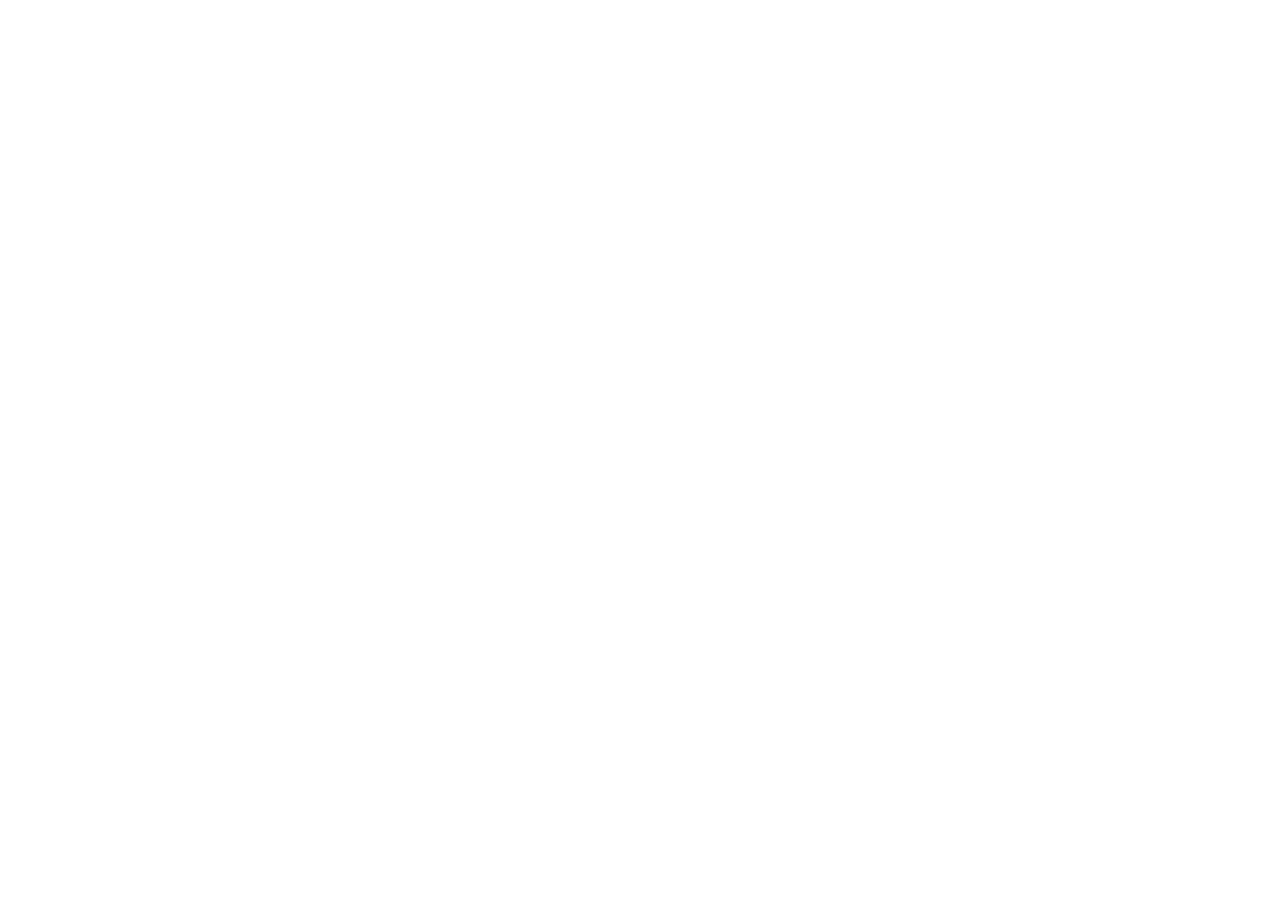
==== views/index.html @ 6f9ae35b "test commit" ====
<!DOCTYPE html>
<html ng-app='app'>
  <head>
    <meta charset="utf-8">
    <title>Giphy</title>

    <link rel="stylesheet" href="../css/main.css"></link>
    <link rel="stylesheet" href="https://maxcdn.bootstrapcdn.com/bootstrap/3.3.7/css/bootstrap.min.css" integrity="sha384-BVYiiSIFeK1dGmJRAkycuHAHRg32OmUcww7on3RYdg4Va+PmSTsz/K68vbdEjh4u" crossorigin="anonymous"></link>
    <link rel="stylesheet" href="../css/home.css"></link>
  </head>
  <body ng-controller='homeCtrl'>
    <nav-bar></nav-bar>

<ui-view></ui-view>
    <script src="https://cdnjs.cloudflare.com/ajax/libs/angular.js/1.4.7/angular.js"></script>
    <script src="https://cdnjs.cloudflare.com/ajax/libs/angular-ui-router/0.2.15/angular-ui-router.js"></script>
    <script src="./app.js"></script>
    <script src="../controllers/mainCtrl.js"></script>
    <script src="../service/mainService.js"></script>
    <script src="../directives/navBar.js"></script>
    <script src="../controllers/homeCtrl.js"></script>
    <script src="../js/ngClipBoard.js"></script>
    <script src="../controllers/giphyCtrl.js"></script>
    <script src="../controllers/gameCtrl.js"></script>
    <script src="../service/gameService.js"></script>
    <script src="../controllers/homeOneCtrl.js"></script>
  </body>
</html>
---- css/main.css ----
.greeting {
    text-align: center;
    font-size: 64px;
    background-color: grey;
    width: 50vw;
    position: relative;
    margin: auto;
    border-bottom-left-radius: 50px;
    border-bottom-right-radius: 50px;
}

.giphy-top {
  display: flex;
  justify-content: center;
  margin-bottom: 30px;
}

.topTv {
  width: 500px;
  height: 500px;
  background-image: url("https://openclipart.org/image/2400px/svg_to_png/222055/OldTV.png") no-repeat center center fixed;
}
.giphy-top-image {
  width: 300px;
  height: 300px;
  margin-bottom: 30px;
  position: relative;
  top: 58px;
}

.userPic {
  width: 95%;
  height: 100px;
  border-top-left-radius: 8px;
  border-top-right-radius: 8px;
  border-bottom-left-radius: 10px;
  border-bottom-right-radius: 10px;
  background-color: black;
  overflow-y: hidden;
  overflow-x: scroll;
  display: flex;
  justify-content: flex-start;
  margin: 15px auto;
  box-shadow: 14px 14px 10px -1px;
  list-style-type: none;
}

.userPic-ul {
  list-style-type: none;
  display: flex;
}

.userPic-li {
  display: list-item;
}

p {
    margin: 0 0 10px;
    text-align: center;
    position: relative;
    top: 16px;
}
.circle {
    width: 100px;
    height: 100px;
    background: rgba(200, 200, 200, .5);
    -moz-border-radius: 50px;
    -webkit-border-radius: 50px;
    border-radius: 50px;
    margin-top: 25px;
    text-align: center;
    cursor: pointer;
    overflow: auto;
    font-size: large;
}

.suggestions {
    display: flex;
    flex-flow: row nowrap;
    justify-content: space-around;
    margin-bottom: 50px;
}

.col-lg-6 {
  width: 100% !Important;
}
.input-group {
  width: 80%;
  margin: auto;
}

.giphy-image {
  width: 65px;
  height: 65px;
  margin-left: 10px;
  margin-top: 8px;
  margin-right: 10px;
  display: block;
  cursor: pointer;
  border-radius: 5px;
  border: 1px solid white;
}


.giphy-screen {
  width: 459px;
  height: 223px;
  margin: 30px auto;
  border-width: 1px;
  border-style: solid;
  border-color: black;
  border-image: initial;
}

.giphy-screen-image {
  width: 459px;
  height: 223px;
}
---- css/home.css ----
.nav{
  background-color: black;

}
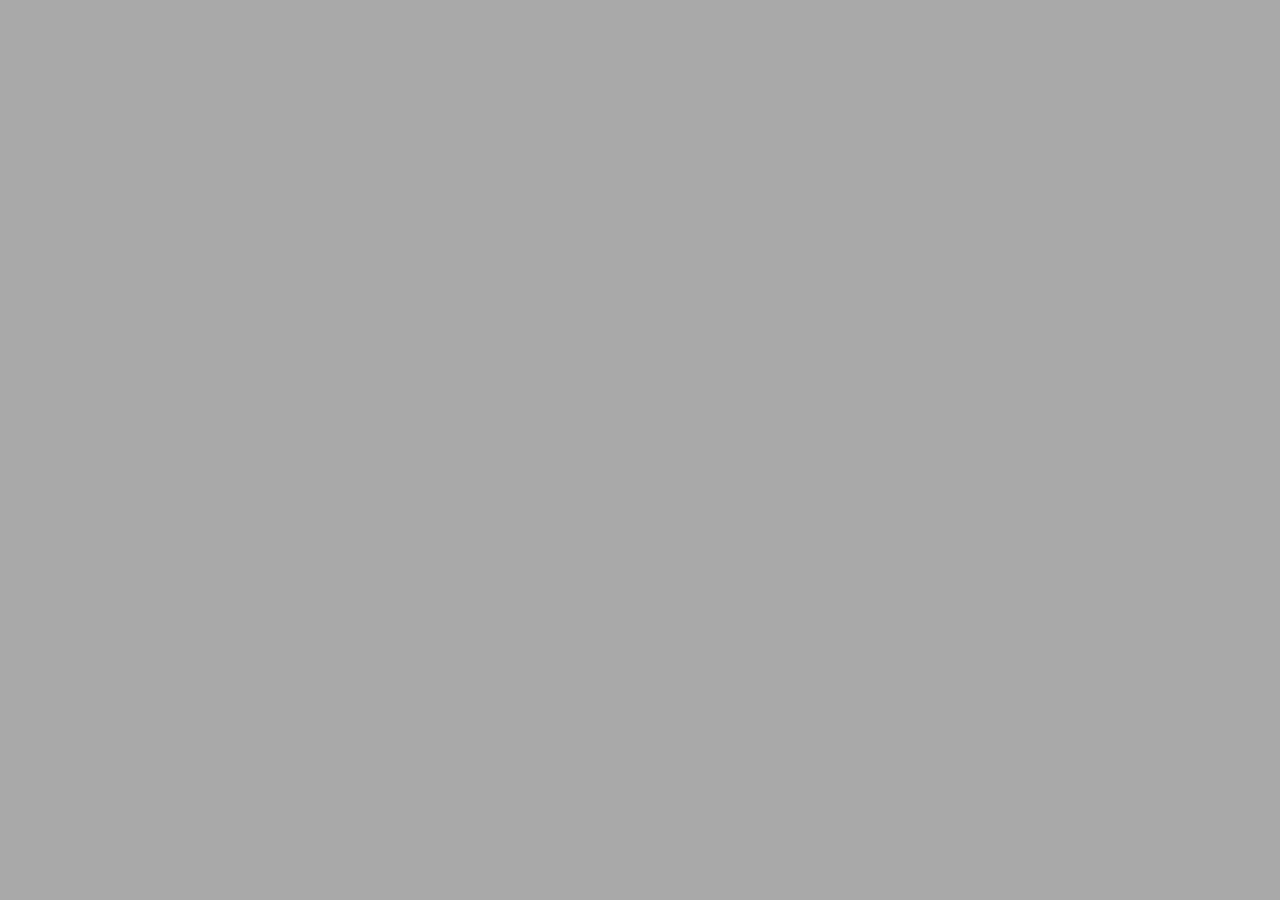
==== commit 91343907: "second push" ====
--- a/views/index.html
+++ b/views/index.html
@@ -1,12 +1,15 @@
 <!DOCTYPE html>
 <html ng-app='app'>
   <head>
+    <script src="https://ajax.googleapis.com/ajax/libs/jquery/3.1.1/jquery.min.js"></script>
     <meta charset="utf-8">
     <title>Giphy</title>
-
+    <link href="https://fonts.googleapis.com/css?family=Play" rel="stylesheet" type='text/css'>
     <link rel="stylesheet" href="../css/main.css"></link>
     <link rel="stylesheet" href="https://maxcdn.bootstrapcdn.com/bootstrap/3.3.7/css/bootstrap.min.css" integrity="sha384-BVYiiSIFeK1dGmJRAkycuHAHRg32OmUcww7on3RYdg4Va+PmSTsz/K68vbdEjh4u" crossorigin="anonymous"></link>
     <link rel="stylesheet" href="../css/home.css"></link>
+    <link rel="stylesheet" href="../css/hangmanSprite.css"></link>
+    <link rel="stylesheet" href="../css/about.css"></link>
   </head>
   <body ng-controller='homeCtrl'>
     <nav-bar></nav-bar>
@@ -24,5 +27,9 @@
     <script src="../controllers/gameCtrl.js"></script>
     <script src="../service/gameService.js"></script>
     <script src="../controllers/homeOneCtrl.js"></script>
+    <script src="../controllers/aboutCtrl.js"></script>
+    <script src="../directives/sterlingDirective.js"></script>
+    <script src="../directives/gusDirective.js"></script>
+    <script src="../directives/johnDirective.js"></script>
   </body>
 </html>
--- a/css/main.css
+++ b/css/main.css
@@ -1,4 +1,10 @@
-
+@import url('https://fonts.googleapis.com/css?family=Play');
+
+.leftside{
+  width: 100px;
+  height: 100vh;
+  background-color: #2F4F4F;
+}
 
 .greeting {
     text-align: center;
@@ -9,59 +15,157 @@
     margin: auto;
     border-bottom-left-radius: 50px;
     border-bottom-right-radius: 50px;
+    font-family: 'Play', sans-serif;
+    letter-spacing: 37px;
+    color: white;
 }
 
 .giphy-top {
-  display: flex;
-  justify-content: center;
-  margin-bottom: 30px;
+    display: flex;
+    justify-content: center;
+    margin-bottom: 30px;
+}
+
+.flex-row {
+    display: flex;
+    flex-direction: row;
+    position: relative;
+    margin: auto;
+}
+
+.flex-col {
+    display: flex;
+    flex-direction: column;
+}
+
+.hangman-container {
+    padding: 20px;
+    justify-content: center;
+    /*align-items: center;*/
+}
+
+.flex-stretch {
+    flex: 1;
+}
+
+.left {
+    flex-basis: 20%;
+}
+
+.inputBoxes {
+    width: 35px;
+    margin: 0 10px;
+    border-style: solid;
+    border-right: black;
+    border-top: black;
+    border-left: black;
+}
+
+.reload {
+    width: 218px;
+    height: 75px;
+    position: relative;
+    display: flex;
+    left: 314px;
+    bottom: 99px;
+    justify-content: center;
+    border-radius: 50px;
+    color: white;
+    background-color: grey;
+    font-family: 'Play', sans-serif;
+}
+
+.reloadHome {
+    width: 82px;
+    height: 82px;
+    border-radius: 50px;
+    display: flex;
+    position: relative;
+    left: 904px;
+    bottom: 390px;
+    opacity: -0.5;
 }
 
 .topTv {
-  width: 500px;
-  height: 500px;
-  background-image: url("https://openclipart.org/image/2400px/svg_to_png/222055/OldTV.png") no-repeat center center fixed;
-}
+    width: 600px;
+    height: 400px;
+    background-image: url("https://openclipart.org/image/2400px/svg_to_png/222055/OldTV.png");
+    background-size: contain;
+    background-repeat: no-repeat;
+    position: relative;
+    margin: auto;
+    top: 20px;
+}
+
+.macBg {
+    width: 607px;
+    height: 400px;
+    background-image: url(https://openclipart.org/image/2400px/svg_to_png/159331/MoonBook.png);
+    background-size: contain;
+    background-repeat: no-repeat;
+    position: relative;
+    right: 77px;
+    bottom: 10px;
+}
+
 .giphy-top-image {
-  width: 300px;
-  height: 300px;
-  margin-bottom: 30px;
-  position: relative;
-  top: 58px;
+    width: 377px;
+    height: 246px;
+    margin-bottom: 30px;
+    position: relative;
+    top: 41px;
+    right: 57px;
+    border-radius: 10px;
+}
+
+.bottomButton {
+    width: 200px;
+    position: relative;
+    left: 612px;
+    margin-top: 30px;
+    font-family: 'Play', sans-serif;
+    border-radius: 10px;
+    font-size: 20px;
+    color: white;
+    background-color: grey;
+}
+
+.bottomButton: hover {
+  background-color: black;
 }
 
 .userPic {
-  width: 95%;
-  height: 100px;
-  border-top-left-radius: 8px;
-  border-top-right-radius: 8px;
-  border-bottom-left-radius: 10px;
-  border-bottom-right-radius: 10px;
-  background-color: black;
-  overflow-y: hidden;
-  overflow-x: scroll;
-  display: flex;
-  justify-content: flex-start;
-  margin: 15px auto;
-  box-shadow: 14px 14px 10px -1px;
-  list-style-type: none;
+    width: 95%;
+    height: 100px;
+    border-top-left-radius: 8px;
+    border-top-right-radius: 8px;
+    border-bottom-left-radius: 10px;
+    border-bottom-right-radius: 10px;
+    background-color: black;
+    overflow-y: hidden;
+    overflow-x: scroll;
+    display: flex;
+    justify-content: flex-start;
+    margin: 15px auto;
+    list-style-type: none;
 }
 
 .userPic-ul {
-  list-style-type: none;
-  display: flex;
+    list-style-type: none;
+    display: flex;
 }
 
 .userPic-li {
-  display: list-item;
+    display: list-item;
 }
 
 p {
     margin: 0 0 10px;
     text-align: center;
     position: relative;
-    top: 16px;
-}
+    top: 29px;
+}
+
 .circle {
     width: 100px;
     height: 100px;
@@ -83,38 +187,99 @@
     margin-bottom: 50px;
 }
 
+.searchHomeOne {
+    width: 234px;
+    position: relative;
+    left: 400px;
+}
+
+.searchButtonHomeOne {
+    width: 74px;
+    height: 25px;
+    margin-left: 10px;
+    position: relative;
+    top: 1px;
+    left: 430px;
+}
+
 .col-lg-6 {
-  width: 100% !Important;
-}
+    width: 100% !Important;
+}
+
 .input-group {
-  width: 80%;
-  margin: auto;
+    width: 80%;
+    margin: auto;
 }
 
 .giphy-image {
-  width: 65px;
-  height: 65px;
-  margin-left: 10px;
-  margin-top: 8px;
-  margin-right: 10px;
-  display: block;
-  cursor: pointer;
-  border-radius: 5px;
-  border: 1px solid white;
-}
-
+    width: 65px;
+    height: 65px;
+    margin-left: 10px;
+    margin-top: 8px;
+    margin-right: 10px;
+    display: block;
+    cursor: pointer;
+    border-radius: 5px;
+    border: 1px solid white;
+}
 
 .giphy-screen {
-  width: 459px;
-  height: 223px;
-  margin: 30px auto;
-  border-width: 1px;
-  border-style: solid;
-  border-color: black;
-  border-image: initial;
+    width: 459px;
+    height: 223px;
+    margin: 30px auto;
+    border-width: 1px;
+    border-style: solid;
+    border-color: black;
+    border-image: initial;
 }
 
 .giphy-screen-image {
-  width: 459px;
-  height: 223px;
-}
+    width: 415px;
+    height: 265px;
+    position: relative;
+    left: 94px;
+    top: 23px;
+}
+
+.giphy-screen-image-one {
+    width: 484px;
+    height: 330px;
+    position: relative;
+    right: 11px;
+    background-color: white;
+}
+
+.jumbotron {
+    padding-top: 30px;
+    padding-bottom: 30px;
+    margin-bottom: 30px;
+    color: inherit;
+    background-color: #eee;
+    position: relative;
+    top: 123px;
+}
+
+.letsPlay {
+    width: 441px;
+    height: 30px;
+    border-radius: 5px;
+    position: relative;
+    left: 203px;
+    margin-top: 9px;
+    font-size: 18px;
+    letter-spacing: 10px;
+    background-color: grey;
+    color: white;
+}
+
+.projector {
+    background-image: url(https://openclipart.org/image/2400px/svg_to_png/59527/projetor.png);
+    width: 600px;
+    height: 400px;
+    background-size: contain;
+    background-repeat: no-repeat;
+    z-index: -1;
+    bottom: 382px;
+    position: relative;
+    right: 35px;
+}
--- a/css/home.css
+++ b/css/home.css
@@ -2,5 +2,14 @@
 
 .nav{
   background-color: black;
+  font-family: 'Play', sans-serif;
+}
 
+.nav-pills>li>a {
+    border-radius: 4px;
+    color: white;
 }
+
+body {
+  background-color: #A9A9A9;
+}
--- a/css/hangmanSprite.css
+++ b/css/hangmanSprite.css
@@ -0,0 +1,112 @@
+.none {
+        background: url('../images/spritebig.png') no-repeat -101px 0;
+        width: 353px;
+        height: 559px;
+    }
+
+    .first-error {
+        background: url('../images/spritebig.png') no-repeat -101px 0;
+        width: 518px;
+        height: 559px;
+    }
+
+    .second-error {
+        background: url('../images/spritebig.png') no-repeat -725px 0;
+        width: 467px;
+        height: 559px;
+    }
+
+    .third-error {
+        background: url('../images/spritebig.png') no-repeat -1349px 0;
+        width: 428px;
+        height: 562px;
+    }
+
+    .fourth-error {
+        background: url('../images/spritebig.png') no-repeat -1973px 0;
+        width: 353px;
+        height: 574px;
+    }
+
+    .fifth-error {
+        background: url('../images/spritebig.png') no-repeat -104px -575px;
+        width: 353px;
+        height: 566px;
+    }
+
+    .sixth-error {
+        background: url('../images/spritebig.png') no-repeat -728px -575px;
+        width: 353px;
+        height: 575px;
+    }
+
+    .seventh-error {
+        background: url('../images/spritebig.png') no-repeat -1352px -575px;
+        width: 353px;
+        height: 560px;
+    }
+
+    .eighth-error {
+        background: url('../images/spritebig.png') no-repeat -1976px -575px;
+        width: 353px;
+        height: 560px;
+    }
+
+    .ninth-error {
+        background: url('../images/spritebig.png') no-repeat -101px -1151px;
+        width: 353px;
+        height: 560px;
+    }
+
+    .ten-error {
+        background: url('../images/spritebig.png') no-repeat -725px -1151px;
+        width: 353px;
+        height: 560px;
+    }
+
+    .eleven-error {
+        background: url('../images/spritebig.png') no-repeat -1349px -1151px;
+        width: 353px;
+        height: 560px;
+    }
+
+    .twelve-error {
+        background: url('../images/spritebig.png') no-repeat -1973px -1151px;
+        width: 353px;
+        height: 560px;
+    }
+
+    .thirteen-error {
+        background: url('../images/spritebig.png') no-repeat -101px -1727px;
+        width: 353px;
+        height: 560px;
+    }
+
+    .fourteen-error {
+        background: url('../images/spritebig.png') no-repeat -725px -1727px;
+        width: 353px;
+        height: 563px;
+    }
+
+    .fifteen-error {
+        background: url('../images/spritebig.png') no-repeat -1343px -1727px;
+        width: 359px;
+        height: 560px;
+    }
+
+    .sixteen-error {
+        background: url('../images/spritebig.png') no-repeat -1925px -1727px;
+        width: 401px;
+        height: 560px;
+    }
+
+    .seventeen-error {
+        background: url(../images/images.png) no-repeat 0 0;
+        width: 404px;
+        height: 504px;
+        background-repeat: no-repeat;
+        background-size: contain;
+        position: relative;
+        left: 70px;
+    }
+}
--- a/css/about.css
+++ b/css/about.css
@@ -0,0 +1,172 @@
+.parallax {
+    background: url("../images/hello.jpeg") no-repeat center center fixed;
+    min-height: 600px;
+    -webkit-background-size: cover;
+    -moz-background-size: cover;
+    -o-background-size: cover;
+    background-size: contain;
+    ;
+    background-position: center;
+}
+
+.parallax-two {
+    background: url("http://bit.ly/2kDbgFV") no-repeat center center fixed;
+    min-height: 250px;
+    -webkit-background-size: cover;
+    -moz-background-size: cover;
+    -o-background-size: cover;
+    background-size: contain;
+    ;
+    background-position: center;
+}
+
+.parallaxthree {
+  background: url("http://bit.ly/2lEHVuo") no-repeat center center fixed;
+  min-height: 350px;
+  -webkit-background-size: cover;
+  -moz-background-size: cover;
+  -o-background-size: cover;
+  background-size: contain;
+  ;
+  background-position: center;
+}
+
+.onethree {
+    height: 100px;
+    background-color: black !important;
+    font-size: 36px;
+    color: white;
+    font-family: 'Play', sans-serif;
+    text-align: center;
+    padding-top: 22px;
+}
+
+.one {
+    height: 273px;
+    background-color: black;
+    font-size: 36px;
+    color: white;
+    font-family: 'Play', sans-serif;
+}
+
+.one-two {
+    height: 412px;
+    background-color: black;
+    font-size: 36px;
+    color: white;
+    position: relative;
+    text-align: center;
+    font-family: 'Play', sans-serif;
+    overflow: auto;
+}
+
+.about-buttons {
+    width: 10px;
+    height: 10px;
+}
+
+.mentor {
+    width: 100px;
+    height: 28px;
+    overflow: overlay;
+    color: black;
+    text-align: center;
+    font-size: 19px;
+    background-color: white;
+    border-radius: 15px;
+    margin-top: 51px;
+}
+
+.sterling {
+    width: 500px;
+    height: 318px;
+    position: relative;
+    left: 468px;
+    border-radius: 50px;
+    bottom: 70px;
+}
+
+.john {
+    width: 500px;
+    height: 326px;
+    position: relative;
+    left: 468px;
+    border-radius: 50px;
+    bottom: 254px;
+}
+
+.gus {
+    width: 500px;
+    height: 318px;
+    position: relative;
+    left: 468px;
+    border-radius: 50px;
+    bottom: 164px;
+}
+
+.mentor {
+    width: 100px;
+    height: 50px;
+    position: relative;
+    -webkit-animation: mentorone 15s infinite;
+    -webkit-animation-direction: alternate;
+    animation: mentortwo 10s infinite;
+    animation-direction: alternate;
+    bottom: 10px;
+}
+
+@-webkit-keyframes mentorone {
+    0% {
+        background: white;
+        left: 0px;
+        top: 0px;
+    }
+    25% {
+        background: grey;
+        left: 200px;
+        top: 0px;
+    }
+    50% {
+        background: #2F4F4F;
+        left: 200px;
+        top: 50px;
+    }
+    75% {
+        background: darkgrey;
+        left: 0px;
+        top: 50px;
+    }
+    100% {
+        background: lightgrey;
+        left: 0px;
+        top: 0px;
+    }
+}
+
+@keyframes mentortwo {
+    0% {
+        background: white;
+        left: 0px;
+        top: 0px;
+    }
+    25% {
+        background: grey;
+        left: 200px;
+        top: 0px;
+    }
+    50% {
+        background: #2F4F4F;
+        left: 200px;
+        top: 50px;
+    }
+    75% {
+        background: darkgrey;
+        left: 0px;
+        top: 50px;
+    }
+    100% {
+        background: lightgrey;
+        left: 0px;
+        top: 0px;
+    }
+}
